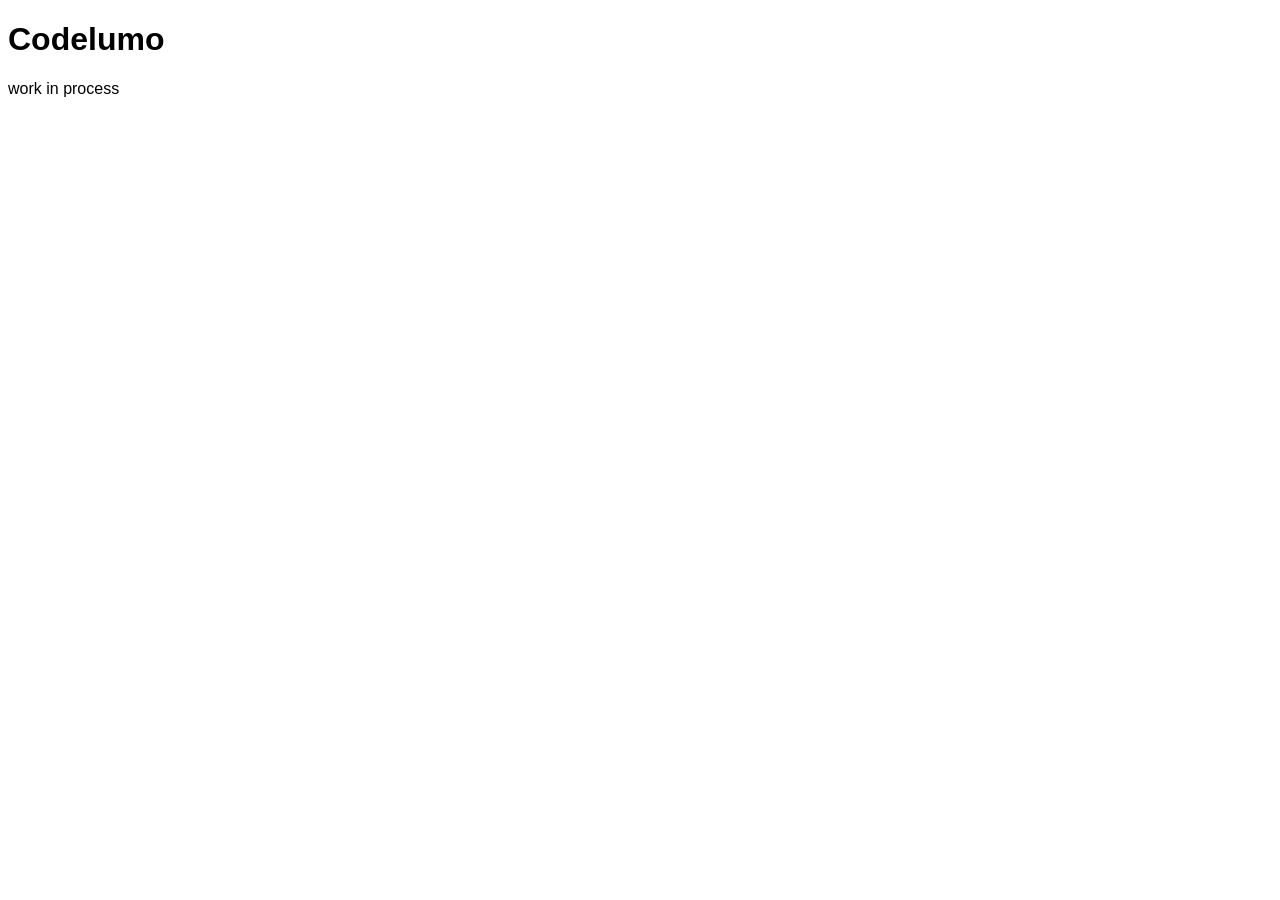
==== index.html @ 52112390 "add tag" ====
<!DOCTYPE html>
<html lang="en">
<head>
<title>codelumo</title>
<meta charset="UTF-8">
<meta name="viewport" content="width=device-width, initial-scale=1">
<style>
body {
  font-family: Arial, Helvetica, sans-serif;
}
</style>
</head>
<body>

<h1>Codelumo</h1>
<p>work in process</p>

</body>
</html>
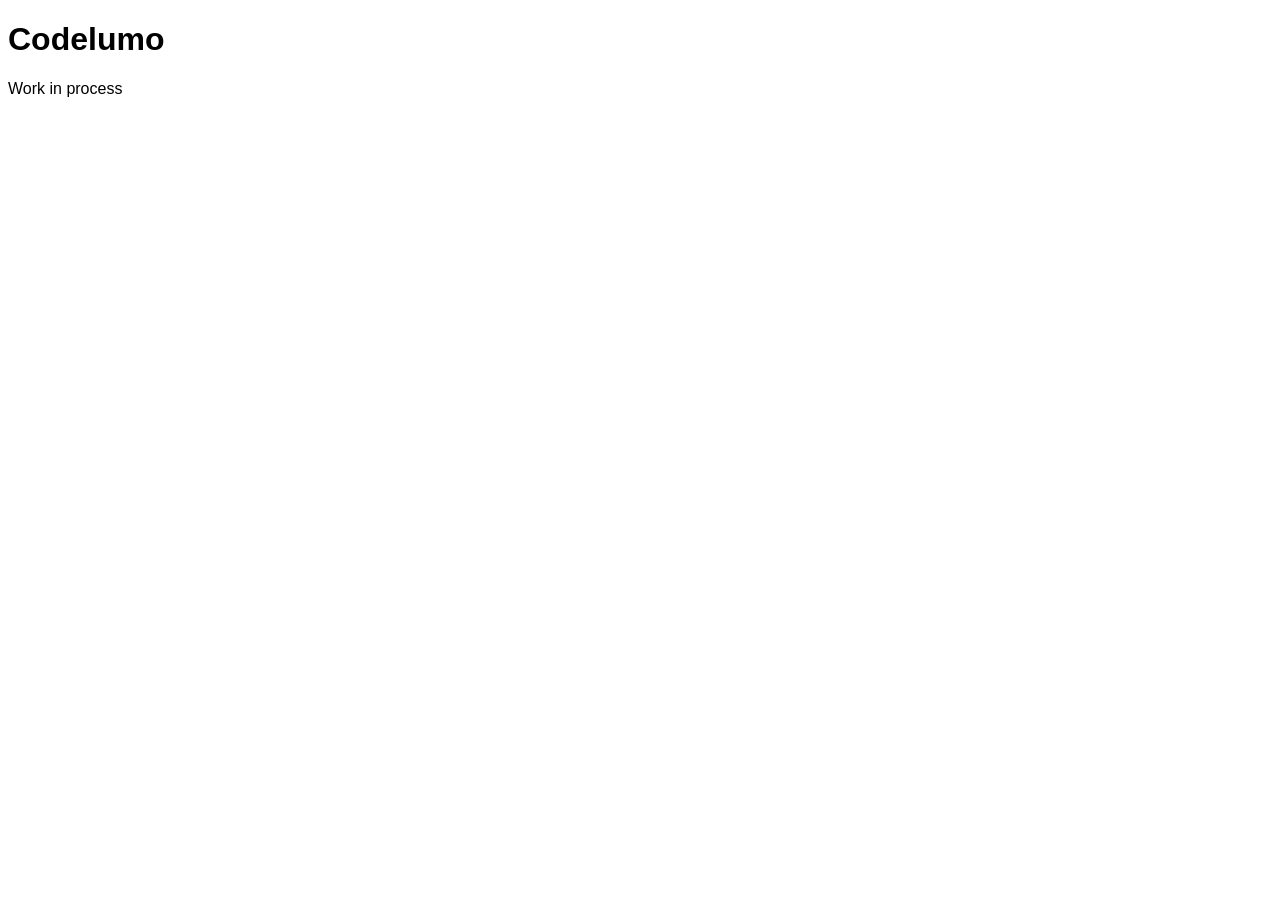
==== commit f58f8d11: "done" ====
--- a/index.html
+++ b/index.html
@@ -13,7 +13,7 @@
 <body>
 
 <h1>Codelumo</h1>
-<p>work in process</p>
+<p>Work in process</p>
 
 </body>
 </html>
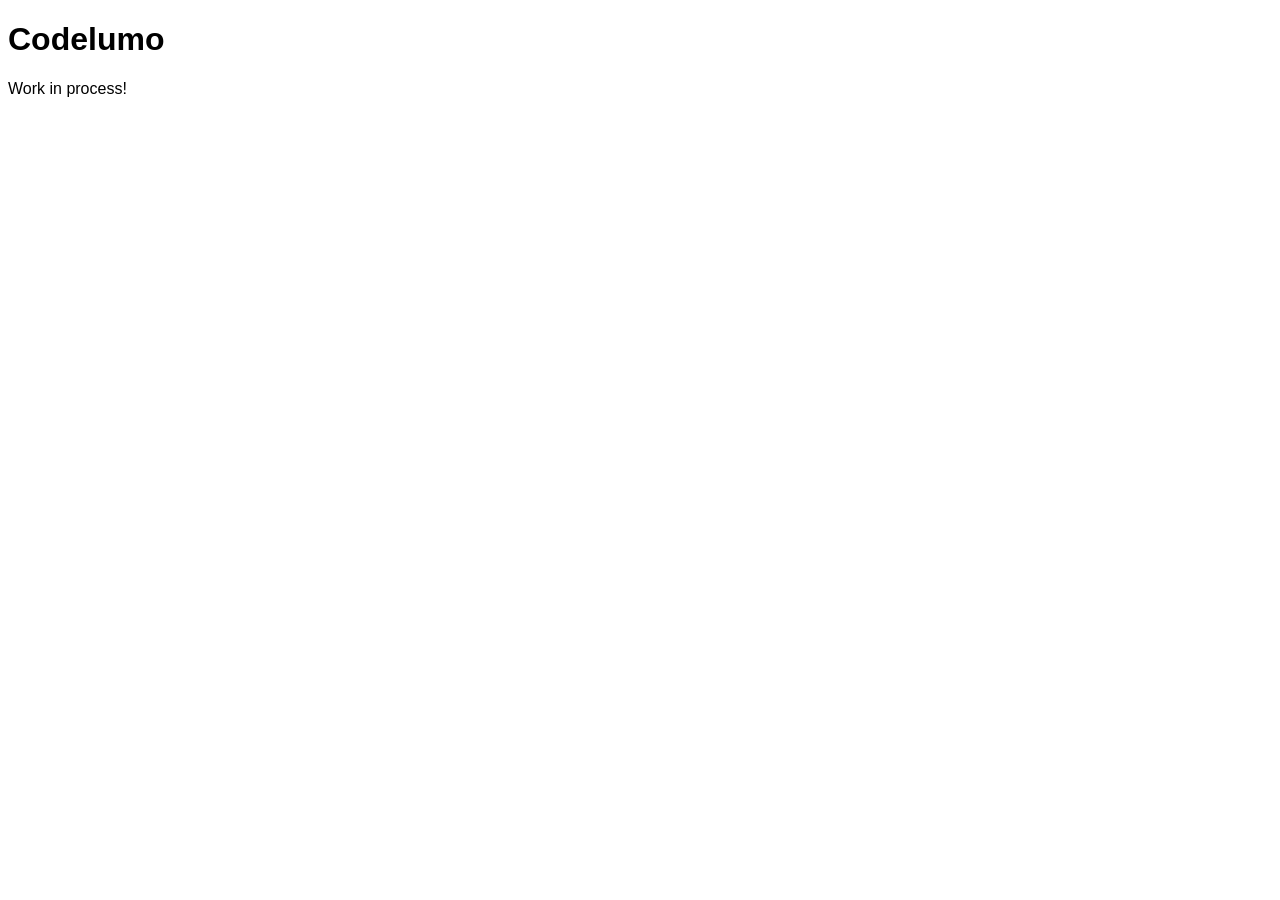
==== commit 81c1188f: "added tag" ====
--- a/index.html
+++ b/index.html
@@ -13,7 +13,7 @@
 <body>
 
 <h1>Codelumo</h1>
-<p>Work in process</p>
+<p>Work in process!</p>
 
 </body>
-</html>+</html>
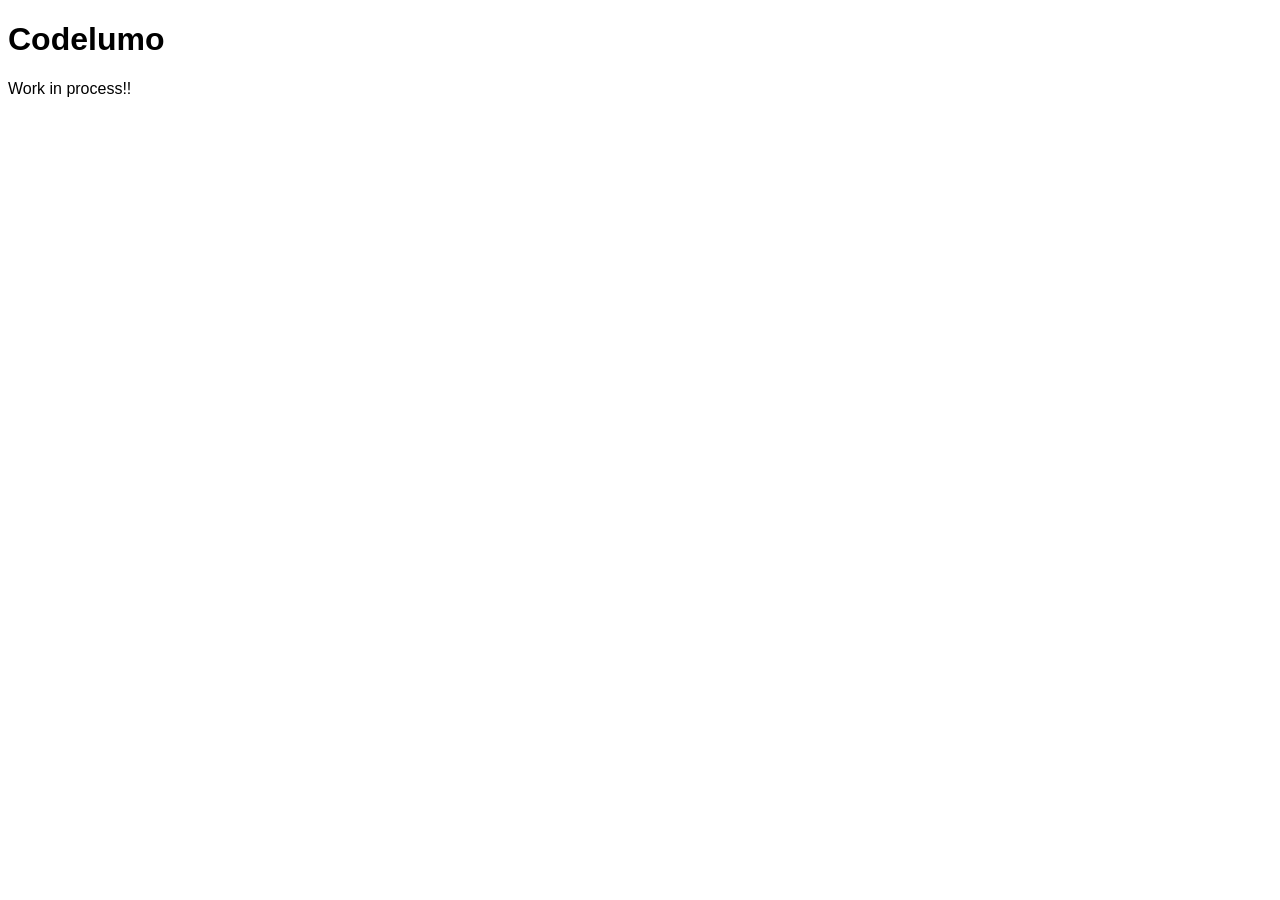
==== commit f3970f11: "tested" ====
--- a/index.html
+++ b/index.html
@@ -13,7 +13,7 @@
 <body>
 
 <h1>Codelumo</h1>
-<p>Work in process!</p>
+<p>Work in process!!</p>
 
 </body>
 </html>
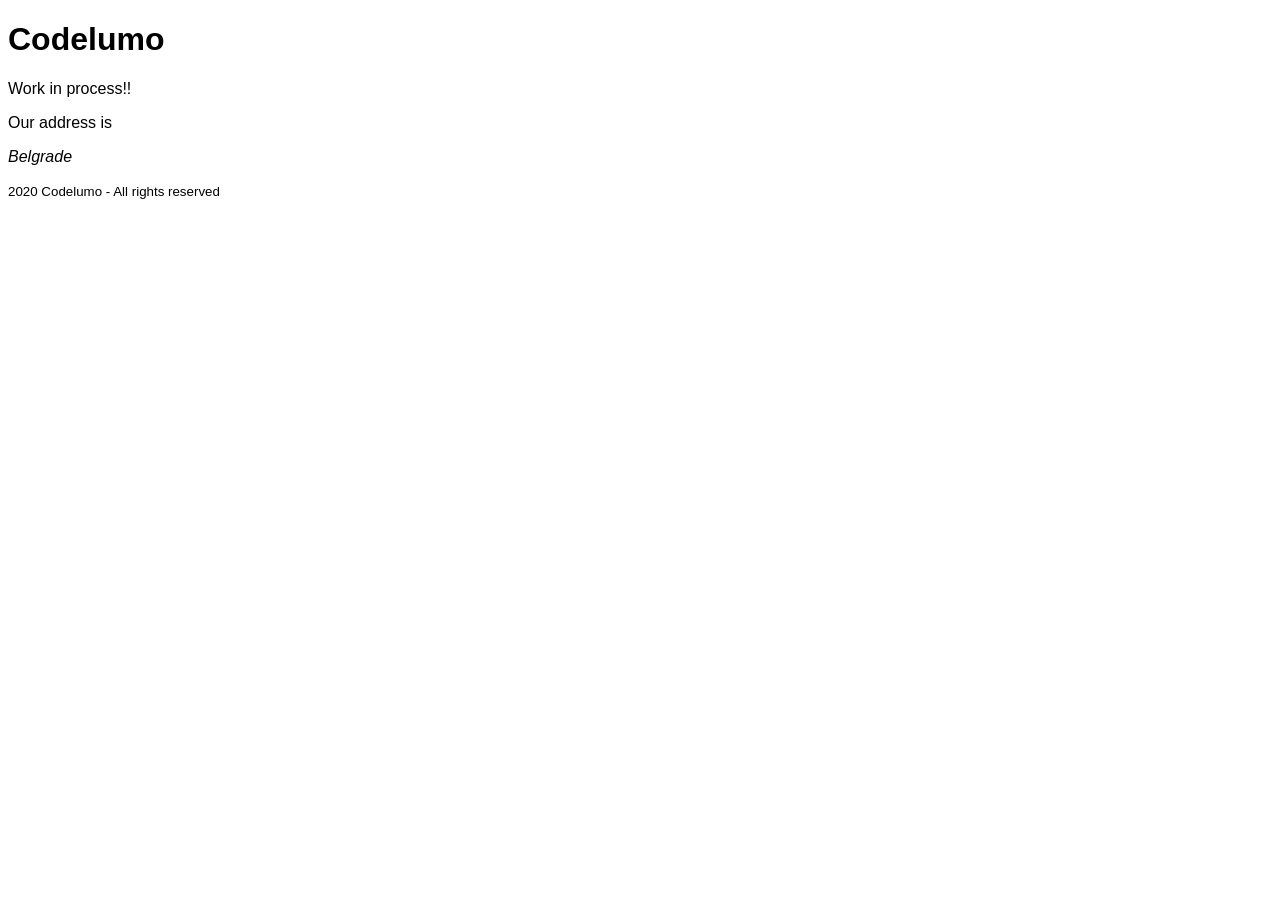
==== commit fd28f6b1: "footer" ====
--- a/index.html
+++ b/index.html
@@ -15,5 +15,12 @@
 <h1>Codelumo</h1>
 <p>Work in process!!</p>
 
+<footer>
+
+    <p>Our address is <address> Belgrade </address>
+    </p>
+    <small>2020 Codelumo - All rights reserved</small>
+</footer>
+
 </body>
 </html>
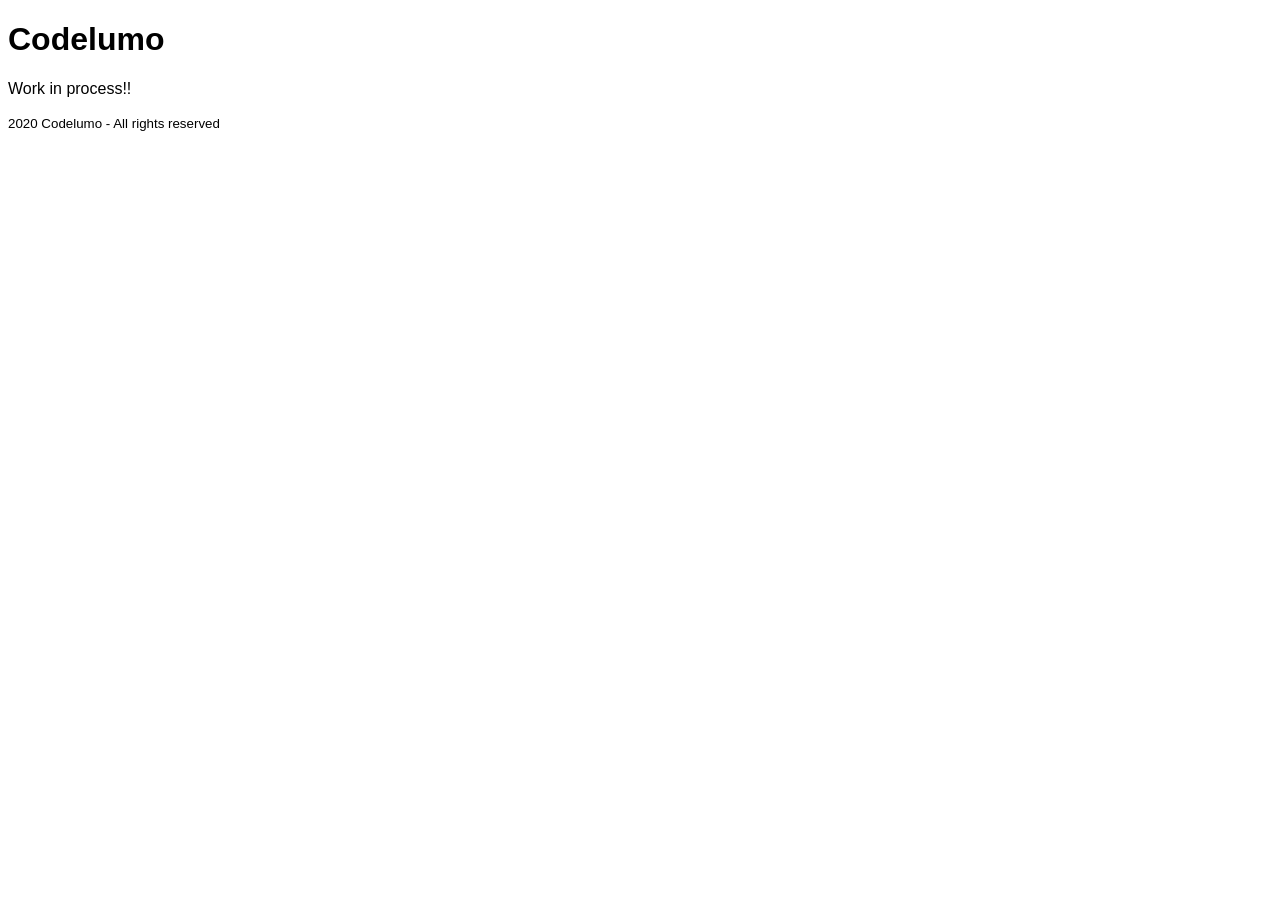
==== commit 717b324c: "footer" ====
--- a/index.html
+++ b/index.html
@@ -16,9 +16,6 @@
 <p>Work in process!!</p>
 
 <footer>
-
-    <p>Our address is <address> Belgrade </address>
-    </p>
     <small>2020 Codelumo - All rights reserved</small>
 </footer>
 
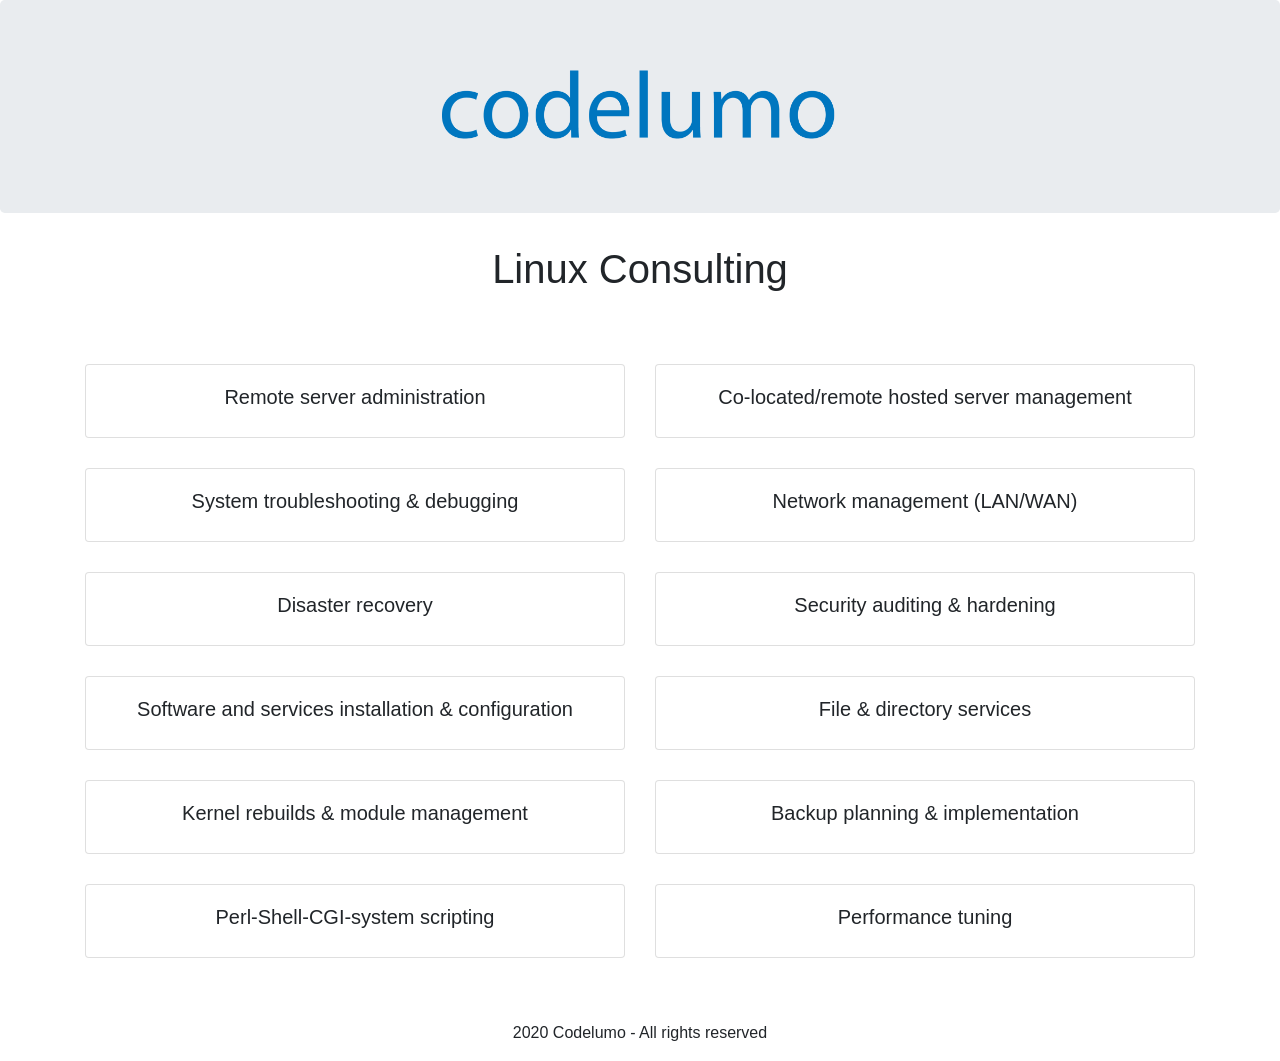
==== commit eeea90c5: "web version 1" ====
--- a/index.html
+++ b/index.html
@@ -1,23 +1,143 @@
 <!DOCTYPE html>
 <html lang="en">
 <head>
-<title>codelumo</title>
-<meta charset="UTF-8">
-<meta name="viewport" content="width=device-width, initial-scale=1">
-<style>
-body {
-  font-family: Arial, Helvetica, sans-serif;
-}
-</style>
+  <title>Codelumo - Linux Consulting</title>
+  <meta charset="utf-8">
+  <meta name="viewport" content="width=device-width, initial-scale=1">
+  <link rel="stylesheet" href="https://maxcdn.bootstrapcdn.com/bootstrap/4.5.2/css/bootstrap.min.css">
+  <script src="https://ajax.googleapis.com/ajax/libs/jquery/3.5.1/jquery.min.js"></script>
+  <script src="https://cdnjs.cloudflare.com/ajax/libs/popper.js/1.16.0/umd/popper.min.js"></script>
+  <script src="https://maxcdn.bootstrapcdn.com/bootstrap/4.5.2/js/bootstrap.min.js"></script>
+
+
+
 </head>
 <body>
 
-<h1>Codelumo</h1>
-<p>Work in process!!</p>
+<div class="jumbotron text-center">
+  <img src="images/logo.png" width="35%" />
+</div>
+  
+<div class="container">
+    <div class="row">
+        <div class="col-sm-12 text-center">
+          <h1>Linux Consulting</h1>
+        </div>
+        
+    </div>
 
-<footer>
-    <small>2020 Codelumo - All rights reserved</small>
+    <br><br>
+<div class="row" style="margin-top: 15px;">
+    <div class="col-sm-6" style="margin-bottom: 15px;">
+        <div class="card">
+            <div class="card-body text-center">
+                <h5>Remote server administration</h5>
+            </div>
+          </div>
+    </div>
+    
+    <div class="col-sm-6">
+        <div class="card">
+            <div class="card-body text-center">
+                <h5>Co-located/remote hosted server management</h5>  
+            </div>
+          </div>     
+    </div>
+</div>
+
+<div class="row" style="margin-top: 15px;">
+    <div class="col-sm-6" style="margin-bottom: 15px;">
+        <div class="card">
+            <div class="card-body text-center">
+                <h5>System troubleshooting & debugging</h5>
+            </div>
+          </div>
+    </div>
+    <div class="col-sm-6">
+        <div class="card">
+            <div class="card-body text-center">
+                <h5>Network management (LAN/WAN)</h5>  
+            </div>
+          </div>     
+    </div>
+</div>
+
+<div class="row" style="margin-top: 15px;">
+    <div class="col-sm-6" style="margin-bottom: 15px;">
+        <div class="card">
+            <div class="card-body text-center">
+                <h5>Disaster recovery</h5>
+            </div>
+          </div>
+    </div>
+    <div class="col-sm-6">
+        <div class="card">
+            <div class="card-body text-center">
+                <h5>Security auditing & hardening</h5>  
+            </div>
+          </div>     
+    </div>
+</div>
+
+<div class="row" style="margin-top: 15px;">
+    <div class="col-sm-6" style="margin-bottom: 15px;">
+        <div class="card">
+            <div class="card-body text-center">
+                <h5>Software and services installation & configuration</h5>
+            </div>
+          </div>
+    </div>
+    <div class="col-sm-6">
+        <div class="card">
+            <div class="card-body text-center">
+                <h5>File & directory services</h5>  
+            </div>
+          </div>     
+    </div>
+</div>
+
+
+<div class="row" style="margin-top: 15px;">
+    <div class="col-sm-6" style="margin-bottom: 15px;">
+        <div class="card">
+            <div class="card-body text-center">
+                <h5>Kernel rebuilds & module management</h5>
+            </div>
+          </div>
+    </div>
+    <div class="col-sm-6">
+        <div class="card">
+            <div class="card-body text-center">
+                <h5>Backup planning & implementation</h5>  
+            </div>
+          </div>     
+    </div>
+</div>
+
+<div class="row" style="margin-top: 15px;">
+    <div class="col-sm-6" style="margin-bottom: 15px;">
+        <div class="card">
+            <div class="card-body text-center">
+                <h5>Perl-Shell-CGI-system scripting</h5>
+            </div>
+          </div>
+    </div>
+    <div class="col-sm-6">
+        <div class="card">
+            <div class="card-body text-center">
+                <h5>Performance tuning</h5>  
+            </div>
+          </div>     
+    </div>
+</div>
+
+ 
+  </div>
+</div>
+
+<br/><br/>
+<footer class="footer text-center" >  
+    <p>2020 Codelumo - All rights reserved</p>
 </footer>
-
 </body>
 </html>
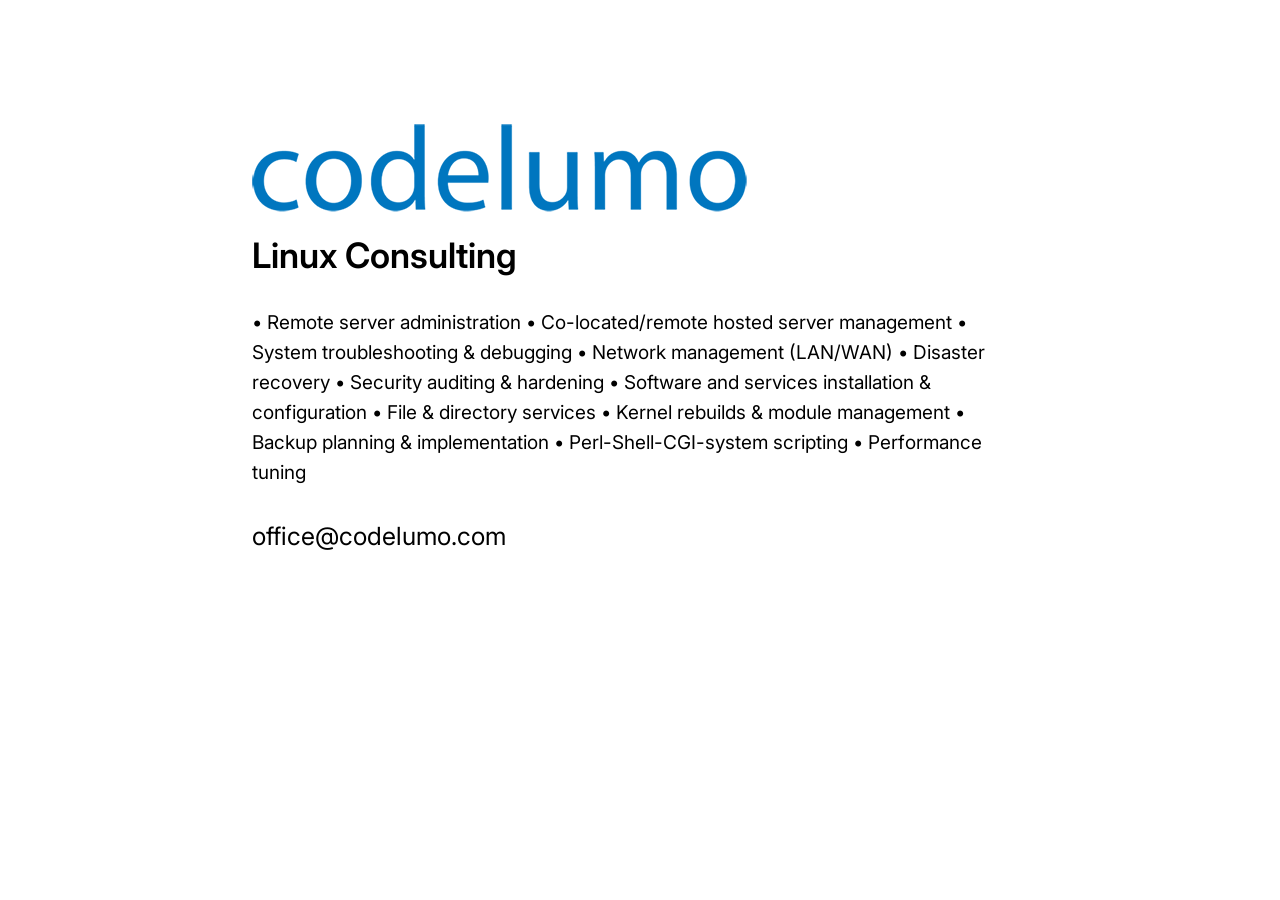
==== commit 5f7df970: "redesign" ====
--- a/index.html
+++ b/index.html
@@ -1,143 +1,51 @@
-<!DOCTYPE html>
-<html lang="en">
+<!doctype html>
+<html>
+
 <head>
-  <title>Codelumo - Linux Consulting</title>
-  <meta charset="utf-8">
-  <meta name="viewport" content="width=device-width, initial-scale=1">
-  <link rel="stylesheet" href="https://maxcdn.bootstrapcdn.com/bootstrap/4.5.2/css/bootstrap.min.css">
-  <script src="https://ajax.googleapis.com/ajax/libs/jquery/3.5.1/jquery.min.js"></script>
-  <script src="https://cdnjs.cloudflare.com/ajax/libs/popper.js/1.16.0/umd/popper.min.js"></script>
-  <script src="https://maxcdn.bootstrapcdn.com/bootstrap/4.5.2/js/bootstrap.min.js"></script>
+    <meta charset="utf-8">
+    <meta name="viewport" content="width=device-width, initial-scale=1">
+    <title>Codelumo</title>
+    <meta name="title" content="Codelumo - Linux Consulting">
+    <meta name="description" content="Codelumo linux consulting">
+    <link rel="icon" href="images/favicon-16x16.png">
+    <link rel="stylesheet" href="https://maxcdn.bootstrapcdn.com/bootstrap/4.5.2/css/bootstrap.min.css">
+    <script src="https://ajax.googleapis.com/ajax/libs/jquery/3.5.1/jquery.min.js"></script>
+    <script src="https://cdnjs.cloudflare.com/ajax/libs/popper.js/1.16.0/umd/popper.min.js"></script>
+    <script src="https://maxcdn.bootstrapcdn.com/bootstrap/4.5.2/js/bootstrap.min.js"></script>
+    <link href="https://fonts.googleapis.com/css2?family=Inter:wght@400;800&amp;display=swap" rel="stylesheet">
+    <link rel="stylesheet" href="css/styles.css">
+</head>
 
+<body>
+    <div class="container justify-content-lg-center">
+        <div style="background-color: white; padding-left: 15%; padding-right: 15%;">
+            <div class="row">
+                <div class="col-lg-12">
+                    <img src="images/logo.png" class="img-fluid" />
+                    <br>
+                    <h2>Linux Consulting</h2>
+                    <br>
+                    <h3>• Remote server administration
+                        • Co-located/remote hosted server management
+                        • System troubleshooting & debugging
+                        • Network management (LAN/WAN)
+                        • Disaster recovery
+                        • Security auditing & hardening
+                        • Software and services installation & configuration
+                        • File & directory services
+                        • Kernel rebuilds & module management
+                        • Backup planning & implementation
+                        • Perl-Shell-CGI-system scripting
+                        • Performance tuning </h3>
+                    <footer>
+                        <a target="_blank" href="mailto:office@codelumo.com">
+                            office@codelumo.com
+                        </a>
+                    </footer>
+                </div>
+            </div>
+        </div>
+    </div>
+</body>
 
-
-</head>
-<body>
-
-<div class="jumbotron text-center">
-  <img src="images/logo.png" width="35%" />
-</div>
-  
-<div class="container">
-    <div class="row">
-        <div class="col-sm-12 text-center">
-          <h1>Linux Consulting</h1>
-        </div>
-        
-    </div>
-
-    <br><br>
-<div class="row" style="margin-top: 15px;">
-    <div class="col-sm-6" style="margin-bottom: 15px;">
-        <div class="card">
-            <div class="card-body text-center">
-                <h5>Remote server administration</h5>
-            </div>
-          </div>
-    </div>
-    
-    <div class="col-sm-6">
-        <div class="card">
-            <div class="card-body text-center">
-                <h5>Co-located/remote hosted server management</h5>  
-            </div>
-          </div>     
-    </div>
-</div>
-
-<div class="row" style="margin-top: 15px;">
-    <div class="col-sm-6" style="margin-bottom: 15px;">
-        <div class="card">
-            <div class="card-body text-center">
-                <h5>System troubleshooting & debugging</h5>
-            </div>
-          </div>
-    </div>
-    <div class="col-sm-6">
-        <div class="card">
-            <div class="card-body text-center">
-                <h5>Network management (LAN/WAN)</h5>  
-            </div>
-          </div>     
-    </div>
-</div>
-
-<div class="row" style="margin-top: 15px;">
-    <div class="col-sm-6" style="margin-bottom: 15px;">
-        <div class="card">
-            <div class="card-body text-center">
-                <h5>Disaster recovery</h5>
-            </div>
-          </div>
-    </div>
-    <div class="col-sm-6">
-        <div class="card">
-            <div class="card-body text-center">
-                <h5>Security auditing & hardening</h5>  
-            </div>
-          </div>     
-    </div>
-</div>
-
-<div class="row" style="margin-top: 15px;">
-    <div class="col-sm-6" style="margin-bottom: 15px;">
-        <div class="card">
-            <div class="card-body text-center">
-                <h5>Software and services installation & configuration</h5>
-            </div>
-          </div>
-    </div>
-    <div class="col-sm-6">
-        <div class="card">
-            <div class="card-body text-center">
-                <h5>File & directory services</h5>  
-            </div>
-          </div>     
-    </div>
-</div>
-
-
-<div class="row" style="margin-top: 15px;">
-    <div class="col-sm-6" style="margin-bottom: 15px;">
-        <div class="card">
-            <div class="card-body text-center">
-                <h5>Kernel rebuilds & module management</h5>
-            </div>
-          </div>
-    </div>
-    <div class="col-sm-6">
-        <div class="card">
-            <div class="card-body text-center">
-                <h5>Backup planning & implementation</h5>  
-            </div>
-          </div>     
-    </div>
-</div>
-
-<div class="row" style="margin-top: 15px;">
-    <div class="col-sm-6" style="margin-bottom: 15px;">
-        <div class="card">
-            <div class="card-body text-center">
-                <h5>Perl-Shell-CGI-system scripting</h5>
-            </div>
-          </div>
-    </div>
-    <div class="col-sm-6">
-        <div class="card">
-            <div class="card-body text-center">
-                <h5>Performance tuning</h5>  
-            </div>
-          </div>     
-    </div>
-</div>
-
- 
-  </div>
-</div>
-
-<br/><br/>
-<footer class="footer text-center" >  
-    <p>2020 Codelumo - All rights reserved</p>
-</footer>
-</body>
-</html>
+</html>
--- a/css/styles.css
+++ b/css/styles.css
@@ -0,0 +1,62 @@
+ body {
+  font-family: "Inter", sans-serif;
+  -webkit-font-smoothing: antialiased;
+  -webkit-text-stroke-width: 0;
+  -moz-osx-font-smoothing: grayscale;
+  box-sizing: border-box;
+  background: #FFFFFF;
+  align-items: center;
+  justify-content: center;
+} 
+
+img {
+  margin-top: 15%;
+}
+
+h1 {
+  font-weight: 900;
+  font-size: 90px;
+}
+
+h2 {
+  font-family: "Inter", sans-serif;
+  margin-top: 10px;
+  font-weight: 600;
+  font-size: 35px;
+  color: #000;
+}
+
+h3 {
+  font-family: "Inter", sans-serif;
+  font-weight: 400;
+  font-size: 19px;
+  line-height: 30px;
+  color: #000;
+}
+
+a {
+  color: #000;
+  text-decoration: none;
+}
+
+footer a {
+  text-decoration: none;
+  position: relative;
+  text-align: center;
+  display: flex;
+  align-items: center;
+  font-size: 25px;
+  margin-right: 30px;
+  margin-top: 30px;
+  margin-bottom: 30px;
+  color: #000;
+}
+footer a:hover {
+  color: #0076bf;
+  fill: #0076bf;
+  text-decoration: none;
+}
+
+
+
+
